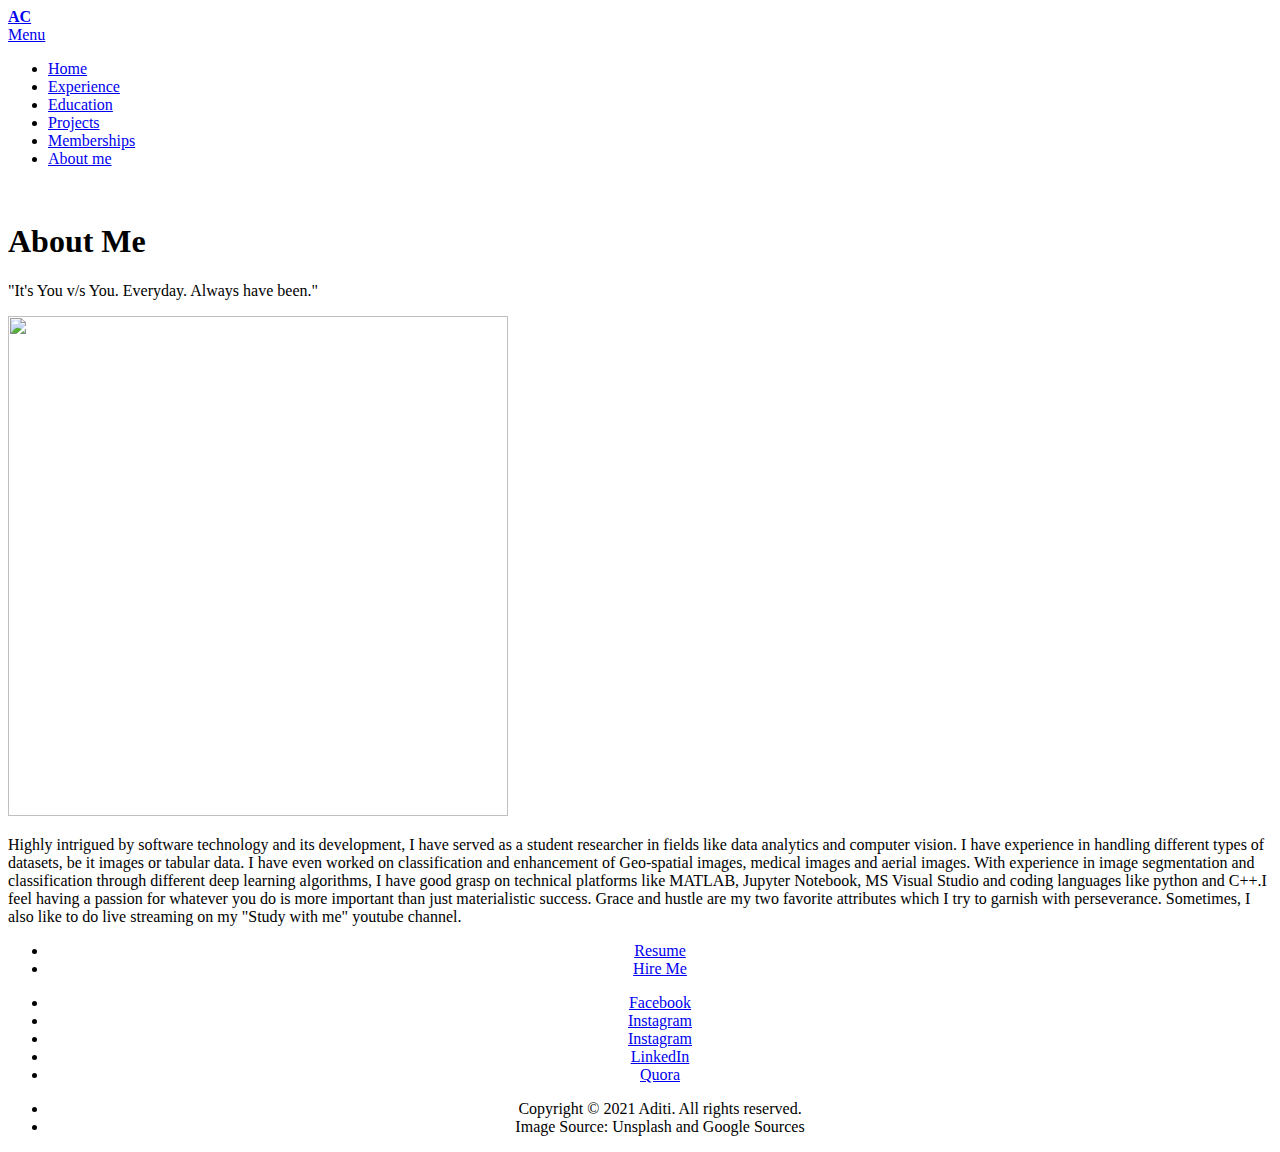
==== about me.html @ dd4d5e87 "Add files via upload" ====
<!DOCTYPE HTML>
<!--
	Forty by HTML5 UP
	html5up.net | @ajlkn
	Free for personal and commercial use under the CCA 3.0 license (html5up.net/license)
-->
<html>
	<head>
		<title>About me</title>
		<meta charset="utf-8" />
		<meta name="viewport" content="width=device-width, initial-scale=1, user-scalable=no" />
		<link rel="stylesheet" href="assets/css/main.css" />
		<noscript><link rel="stylesheet" href="assets/css/noscript.css" /></noscript>
	</head>
	<body class="is-preload">

		<!-- Wrapper -->
			<div id="wrapper">

				<!-- Header -->
					<header id="header">
						<a href="index.html" class="logo"><strong>AC</strong> </a>
						<nav>
							<a href="#menu">Menu</a>
						</nav>
					</header>

				<!-- Menu -->
					<nav id="menu">
						<ul class="links">
							<li><a href="index.html">Home</a></li>
							<li><a href="experience.html">Experience</a></li>
							<li><a href="education.html">Education</a></li>
							<li><a href="Projects.html">Projects</a></li>
							<li><a href="Memberships.html">Memberships</a></li>
							<li><a href="about me.html">About me</a></li>
						</ul>
						
					</nav>
					<section id="banner" class="style2">
						<div class="inner">
							<span class="image">
								<img src="images/39.jpg" alt="" />
							</span>
							<header class="major">
								<h1>About Me</h1>
							</header>
							<div class="content">
								<p style="font-size: medium;">"It's You v/s You. Everyday. Always have been."</p>
							</div>
						</div>
					</section>

				<!-- Main -->
				<div id="main" class="alt">

					<!-- One -->
						<section id="one">
							<div class="inner">

								<div class="row">
									<div class="col-6 col-12-small">
										
										<img src="images/37.jpg" alt="" height="500" width="500" />
									
								</div>
								
								<!-- Content -->
								
									
								<div class="col-6 col-12-small">
											<p>Highly intrigued by software technology and its development, I have served as a student researcher in fields like data analytics and computer vision.
												I have experience in handling different types of datasets, be it images or tabular data. I have even worked on classification 
												and enhancement of Geo-spatial images, medical images and aerial images. With experience in image 
												segmentation and classification through different deep learning algorithms, I have good grasp on technical platforms like MATLAB, Jupyter Notebook, MS Visual Studio and coding languages like python and C++.I feel having a passion for whatever you do is more important than just materialistic success. Grace and hustle are my two favorite attributes which I try to garnish with perseverance. Sometimes, I also like to do live streaming on my "Study with me" youtube channel.</p>
											<ul class="actions" data-position="top center">
												<li style="text-align: center ;"><a href="https://drive.google.com/file/d/1-E5Blls5S4qEJv-SN8EGGd1jg5NLTaQ5/view?usp=sharing" class="button">Resume</a></li>
												<!--<li style="text-align: center ;"><a href="https://drive.google.com/file/d/1tbai_9bqHi4quOUKveq2XE9a3CoyqF8q/view?usp=sharing" class="button">Gate'21 Score</a></li>-->
                                                <li style="text-align: center ;"><a href="www.linkedin.com/in/aditichandra18" class="button">Hire Me</a></li>
                                            </ul>
										</div>
										
										</div>

										
										







					<!--<div id="main" class="alt">

						< One -->
							<!--<section id="one">
								<div class="inner">
									<header class="major">
										<h1>Generic</h1>
									</header>
									<span class="image fit"><img src="images/2.jpg" alt="" /></span>
									<p>Donec eget ex magna. Interdum et malesuada fames ac ante ipsum primis in faucibus. Pellentesque venenatis dolor imperdiet dolor mattis sagittis. Praesent rutrum sem diam, vitae egestas enim auctor sit amet. Pellentesque leo mauris, consectetur id ipsum sit amet, fergiat. Pellentesque in mi eu massa lacinia malesuada et a elit. Donec urna ex, lacinia in purus ac, pretium pulvinar mauris. Curabitur sapien risus, commodo eget turpis at, elementum convallis elit. Pellentesque enim turpis, hendrerit.</p>
									<p>Lorem ipsum dolor sit amet, consectetur adipiscing elit. Duis dapibus rutrum facilisis. Class aptent taciti sociosqu ad litora torquent per conubia nostra, per inceptos himenaeos. Etiam tristique libero eu nibh porttitor fermentum. Nullam venenatis erat id vehicula viverra. Nunc ultrices eros ut ultricies condimentum. Mauris risus lacus, blandit sit amet venenatis non, bibendum vitae dolor. Nunc lorem mauris, fringilla in aliquam at, euismod in lectus. Pellentesque habitant morbi tristique senectus et netus et malesuada fames ac turpis egestas. In non lorem sit amet elit placerat maximus. Pellentesque aliquam maximus risus, vel sed vehicula.</p>
									<p>Interdum et malesuada fames ac ante ipsum primis in faucibus. Pellentesque venenatis dolor imperdiet dolor mattis sagittis. Praesent rutrum sem diam, vitae egestas enim auctor sit amet. Pellentesque leo mauris, consectetur id ipsum sit amet, fersapien risus, commodo eget turpis at, elementum convallis elit. Pellentesque enim turpis, hendrerit tristique lorem ipsum dolor.</p>
								</div>
							</section>

					</div>

				Contact -->
					<!--<section id="contact">
						<div class="inner">
							<section>
								<form method="post" action="#">
									<div class="fields">
										<div class="field half">
											<label for="name">Name</label>
											<input type="text" name="name" id="name" />
										</div>
										<div class="field half">
											<label for="email">Email</label>
											<input type="text" name="email" id="email" />
										</div>
										<div class="field">
											<label for="message">Message</label>
											<textarea name="message" id="message" rows="6"></textarea>
										</div>
									</div>
									<ul class="actions">
										<li><input type="submit" value="Send Message" class="primary" /></li>
										<li><input type="reset" value="Clear" /></li>
									</ul>
								</form>
							</section>
							<section class="split">
								<section>
									<div class="contact-method">
										<span class="icon solid alt fa-envelope"></span>
										<h3>Email</h3>
										<a href="#">information@untitled.tld</a>
									</div>
								</section>
								<section>
									<div class="contact-method">
										<span class="icon solid alt fa-phone"></span>
										<h3>Phone</h3>
										<span>(000) 000-0000 x12387</span>
									</div>
								</section>
								<section>
									<div class="contact-method">
										<span class="icon solid alt fa-home"></span>
										<h3>Address</h3>
										<span>1234 Somewhere Road #5432<br />
										Nashville, TN 00000<br />
										United States of America</span>
									</div>
								</section>
							</section>
						</div>
					</section>-->

				<!-- Footer -->
					<footer id="footer">
						<div style="text-align: center;" class="inner">
							<ul class="icons">
								<li><a href="https://www.facebook.com/aditi.chandra.39/" class="icon brands alt fa-facebook-f"><span class="label">Facebook</span></a></li>
								<li><a href="https://www.instagram.com/archie__kins/?hl=en" class="icon brands alt fa-instagram"><span class="label">Instagram</span></a></li>
								<!--<li><a href="#" class="icon brands alt fa-github"><span class="label">GitHub</span></a></li>-->
                                <li><a href="https://www.pinterest.ca/chandraaditi199/_saved/" class="icon brands alt fa fa-pinterest"><span class="label">Instagram</span></a></li>
								<li><a href="www.linkedin.com/in/aditichandra18" class="icon brands alt fa-linkedin-in"><span class="label">LinkedIn</span></a></li>
								<li><a href="https://www.quora.com/profile/Aditi-Chandra-14" class="icon brands alt fa fa-quora"><span class="label">Quora</span></a></li>
								<!--<li><a href="mailto:chandra.aditi1997@gmail.com" class="icon brands alt fa-envelope"><span class="label">Mail</span></a></li>
								<li><span class="label"><a href="tel:9027060228" class='fas fa-phone'></i></a></a></li>-->
							</ul>
							<ul class="copyright">
								<li>Copyright &copy; 2021 Aditi. All rights reserved.</li><li>Image Source: Unsplash and Google Sources</li>
							</ul>
						</div>
					</footer>

			</div>

		<!-- Scripts -->
			<script src="assets/js/jquery.min.js"></script>
			<script src="assets/js/jquery.scrolly.min.js"></script>
			<script src="assets/js/jquery.scrollex.min.js"></script>
			<script src="assets/js/browser.min.js"></script>
			<script src="assets/js/breakpoints.min.js"></script>
			<script src="assets/js/util.js"></script>
			<script src="assets/js/main.js"></script>

	</body>
</html>
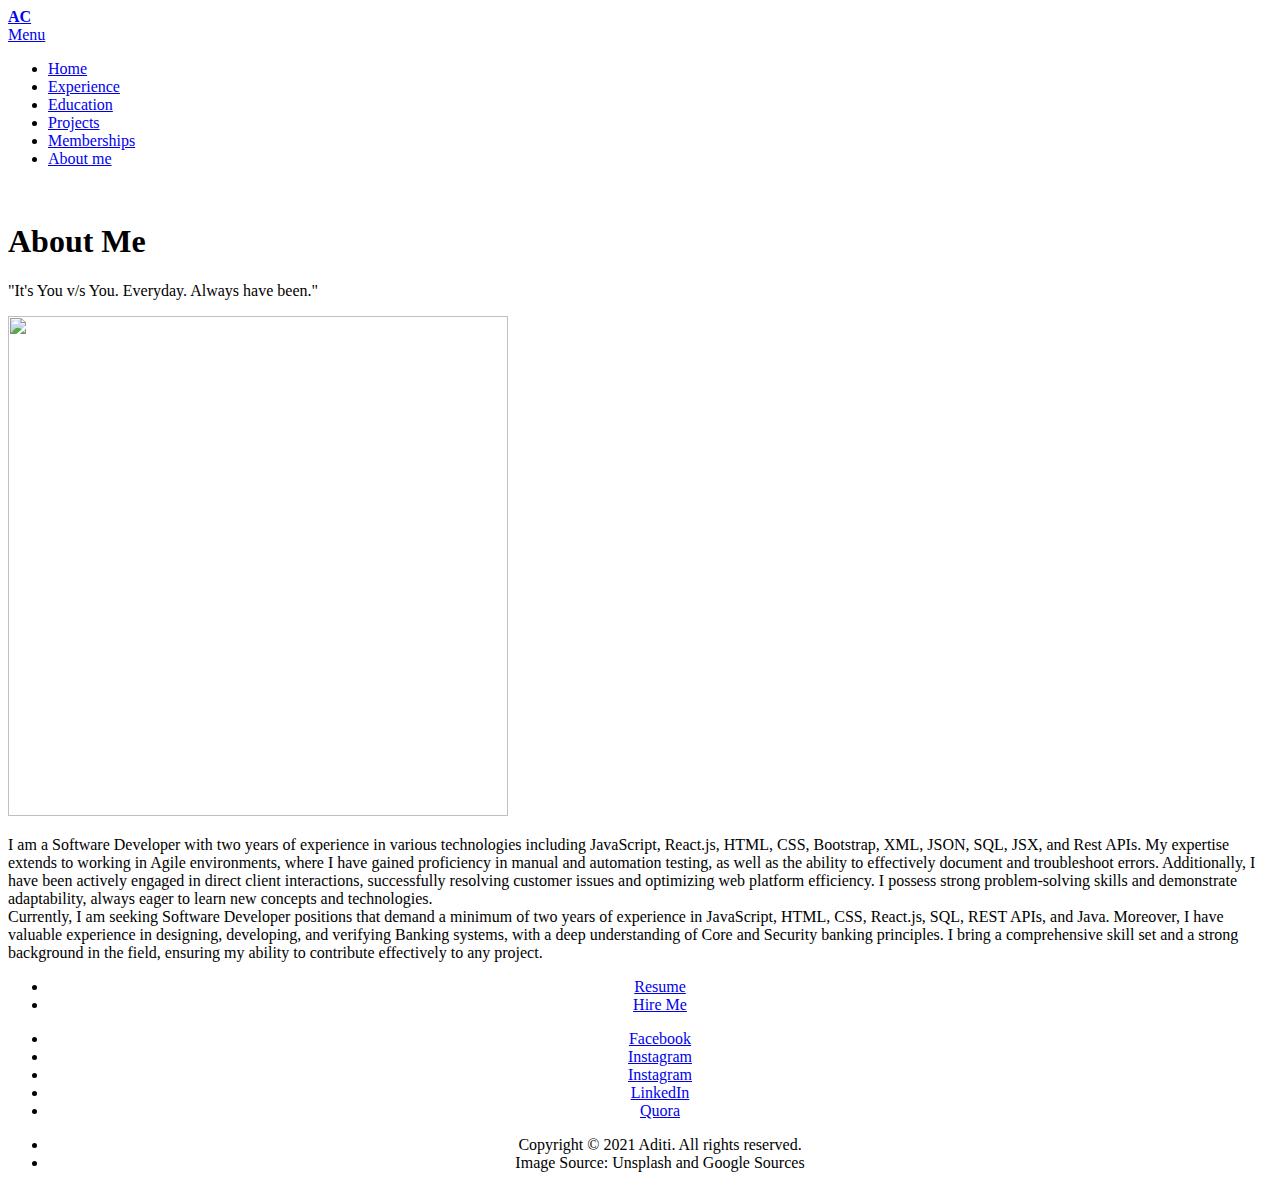
==== commit e87e9839: "Update about me.html" ====
--- a/about me.html
+++ b/about me.html
@@ -69,14 +69,18 @@
 								
 									
 								<div class="col-6 col-12-small">
-											<p>Highly intrigued by software technology and its development, I have served as a student researcher in fields like data analytics and computer vision.
-												I have experience in handling different types of datasets, be it images or tabular data. I have even worked on classification 
-												and enhancement of Geo-spatial images, medical images and aerial images. With experience in image 
-												segmentation and classification through different deep learning algorithms, I have good grasp on technical platforms like MATLAB, Jupyter Notebook, MS Visual Studio and coding languages like python and C++.I feel having a passion for whatever you do is more important than just materialistic success. Grace and hustle are my two favorite attributes which I try to garnish with perseverance. Sometimes, I also like to do live streaming on my "Study with me" youtube channel.</p>
+											<p>I am a Software Developer with two years of experience in various technologies including JavaScript, React.js, HTML, CSS, Bootstrap, XML, JSON, SQL, JSX, and Rest APIs. 
+											My expertise extends to working in Agile environments, where I have gained proficiency in manual and automation testing, as well as the ability to effectively document and 
+											troubleshoot errors. Additionally, I have been actively engaged in direct client interactions, successfully resolving customer issues and optimizing web platform efficiency.
+											I possess strong problem-solving skills and demonstrate adaptability, always eager to learn new concepts and technologies.
+											<br>
+											Currently, I am seeking Software Developer positions that demand a minimum of two years of experience in JavaScript, HTML, CSS, React.js, SQL, REST APIs, and Java. Moreover, 
+											I have valuable experience in designing, developing, and verifying Banking systems, with a deep understanding of Core and Security banking principles. I bring a comprehensive 
+											skill set and a strong background in the field, ensuring my ability to contribute effectively to any project.</p>
 											<ul class="actions" data-position="top center">
-												<li style="text-align: center ;"><a href="https://drive.google.com/file/d/1-E5Blls5S4qEJv-SN8EGGd1jg5NLTaQ5/view?usp=sharing" class="button">Resume</a></li>
+												<li style="text-align: center ;"><a href="https://drive.google.com/file/d/17IMY0xbWGn40whHI0yRTNLgxG4SoRS24/view?usp=sharing" class="button">Resume</a></li>
 												<!--<li style="text-align: center ;"><a href="https://drive.google.com/file/d/1tbai_9bqHi4quOUKveq2XE9a3CoyqF8q/view?usp=sharing" class="button">Gate'21 Score</a></li>-->
-                                                <li style="text-align: center ;"><a href="www.linkedin.com/in/aditichandra18" class="button">Hire Me</a></li>
+                                                <li style="text-align: center ;"><a href="https:\\www.linkedin.com/in/aditichandra18" class="button">Hire Me</a></li>
                                             </ul>
 										</div>
 										
@@ -168,7 +172,7 @@
 								<li><a href="https://www.facebook.com/aditi.chandra.39/" class="icon brands alt fa-facebook-f"><span class="label">Facebook</span></a></li>
 								<li><a href="https://www.instagram.com/archie__kins/?hl=en" class="icon brands alt fa-instagram"><span class="label">Instagram</span></a></li>
 								<!--<li><a href="#" class="icon brands alt fa-github"><span class="label">GitHub</span></a></li>-->
-                                <li><a href="https://www.pinterest.ca/chandraaditi199/_saved/" class="icon brands alt fa fa-pinterest"><span class="label">Instagram</span></a></li>
+                                <li><a href="https://www.pinterest.com/lodge_veronica" class="icon brands alt fa fa-pinterest"><span class="label">Instagram</span></a></li>
 								<li><a href="www.linkedin.com/in/aditichandra18" class="icon brands alt fa-linkedin-in"><span class="label">LinkedIn</span></a></li>
 								<li><a href="https://www.quora.com/profile/Aditi-Chandra-14" class="icon brands alt fa fa-quora"><span class="label">Quora</span></a></li>
 								<!--<li><a href="mailto:chandra.aditi1997@gmail.com" class="icon brands alt fa-envelope"><span class="label">Mail</span></a></li>
@@ -192,4 +196,4 @@
 			<script src="assets/js/main.js"></script>
 
 	</body>
-</html>+</html>
